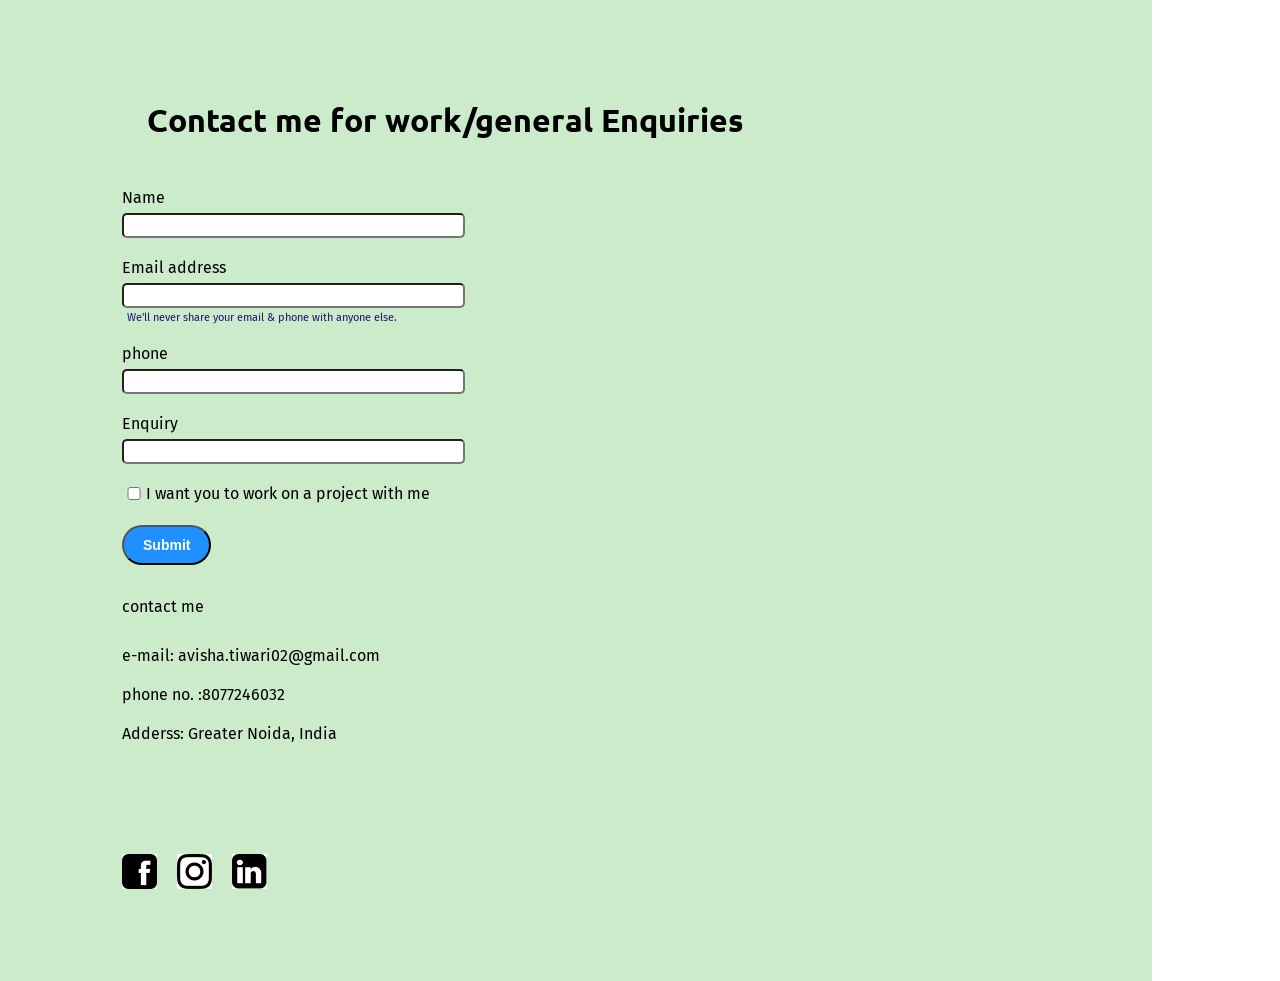
==== contact.html @ f56a953d "Add files via upload" ====
<!DOCTYPE html>
<html lang="en">
<head>
    <meta charset="UTF-8">
    <meta http-equiv="X-UA-Compatible" content="IE=edge">
    <meta name="viewport" content="width=device-width, initial-scale=1.0">
    <title>personal potfolio software Developer</title>
    <link rel="stylesheet" href="style.css">
     </head>
     </body>
     <div class="container">
       <div class="sidebar sidebarGo">
        </nav>
               <ul>
                    <li><a href="/">Home</a></li>
                    <li><a href="intro.html"> My Intro</a></li>
                    <li><a href="education.html">Education</a></li>
                    <li><a href="blog.html">Blog</a></li>
                    <li><a href="contact.html">Contact Me</a></li>
                </ul>
          </nav>
            </div>
            <div class="main">
              <div class="hamburger">
                <img class="ham" src="ham.png" alt="" width="23">
                <img class="cross" src="cross.png" alt="" width="23">
            </div>
                <div class="contactform">
                <h1>Contact me for work/general Enquiries</h1>
                    <form>
                        <div class="mb-3">
                         <label for="clientemail" class="form-label">Name</label>
                          <input type="name" class="form-control" id="clientemail" aria-describedby="emailHelp">
                         </div>
                        <div class="mb-3">
                          <label for="clientemail" class="form-label">Email address</label>
                          <input type="email" class="form-control" id="clientemail" aria-describedby="emailHelp">
                          <div id="emailHelp" class="form-text">We'll never share your email & phone with anyone else.</div>
                        </div>
                        <div class="mb-3">
                          <label for="clientphone" class="form-label">phone</label>
                          <input type="phone" class="form-control" id="clientphone">
                        </div>
                        <div class="mb-3">
                            <label for="clientemail" class="form-label">Enquiry</label>
                             <input type="enquiry" class="form-control" id="clientemail" aria-describedby="emailHelp">
                            </div>
                        <div class="mb-3" id="form-check">
                          <input type="checkbox" class="form-check-input" id="isclient">
                          <label class="form-check-label" for="isclient">I want you to work on a project with me</label>
                        </div>
                        <button type="submit" class="btn btn-sm">Submit</button>
                      <section class="contact" id="contact">
                        <div class="content">
                          <div class="title"><span>contact me</span></div>
                          <div class="text">
                            <div class="topic">e-mail: avisha.tiwari02@gmail.com</div>
                            <div class="phone no.">phone no. :8077246032</div>
                            <div class="address"> Adderss: Greater Noida, India</div>
                          </div>
                        </div>
                      </section>
                      </form>

                      <div class="divider"></div>
               <footer class="footer">
                <div class="footer.container">
                  <div class="social" id="social">
                    <a href="https://facebook.com">
                     <img src="[data-uri]" alt="">
                    </a>
                    <a href="https://instagram.com">
                      <img src="[data-uri]" alt="">
                    </a>
                    <a href="https://linkedin.com">
                      <img src="[data-uri]" alt="">
                    </a>
                </div>
               </footer>

               </section>
              </div>
            </div>
          </section>
            </div>
</div>
<script src="script.js"></script>
 </body>
 </html>
---- style.css ----
@import url('https://fonts.googleapis.com/css2?family=Fira+Sans&display=swap');
@import url('https://fonts.googleapis.com/css2?family=Ubuntu:ital,wght@1,500&display=swap');
*{
    margin: 0;
    padding: 0;
}

.sidebar{
    background-color: green;
    font-family:'fira-sans',sans-serif;
    height: 100vh;
    transition: transform 0.3s ease-in;
}

.sidebar nav{
    padding: 45px;
}

.sidebar nav li{
    list-style-type: none;
    font-size: 30px;
    padding: 33px 0;
}


.sidebar nav li a{
    text-decoration: none;
    color: black;
}

 .main{
    background-color: rgb(203,235,203); 
    width: 90vw;
 }

.container{
    display: flex;
}

.Infocontainer{
   /* background-color:rgb(208, 37, 142);*/ 
    height: 58vh;
    width: 80vw;
    margin: 144px auto;
    display: flex;
    justify-content: space-around;
}


.devInfo{
    font-size: 15px;
    display: flex;
    justify-content: center;
    flex-direction: column;
    font-family: 'Ubuntu', sans-serif;
}

.hello{
font-size: 3em;
font-family: 'fira sans',sans-serif;
}
.name{
font-size: 3em;
font-weight: bold;
}
.about{
font-size: 2em;
margin-top: 23px;
}

.buttons{
    margin-top: 34px;
    font-size: 16px;
}

.btn {
    padding: 9px 14px;
    border-radius: 22px;
    color: white;
    background-color: dodgerblue;
    font-weight: bold;
    font-size: 2em;
    margin: 3px 3px;
    cursor: pointer;
}

.btn-sm{
    font-size: 14px;
    padding: 10px 19px;
    margin: 12px 0;  
}

.btn:hover{
    background-color: white;
    color: dodgerblue;
}

.devpic img{
    height:58vh;
}

.contactform{
    padding: 0 34px;
     font-family: 'Fira sans',sans-serif;  
     margin: 88px;
}

.contactform h1{
    font-family: 'ubuntu',sans-serif;
     padding: 12px 0;
}

.contactform form div{
    padding: 10px 0;
    display: flex;
    flex-direction: column;
}

.contactform form div input{
    width: 26vw;
    border-radius: 5px;
    margin: 6px 0 0;
    padding: 3px;
}


#emailHelp{
    font-size: 11px;
    color: midnightblue;
    margin: 0 5px;
    padding: 3px 0 0 0;
}

#form-check{
    flex-direction: row;
}

#form-check input{
    width: 24px;
    margin: 3px 0;
}


.blogItem{
    margin: 20px;
    font-family:'fira-sans',sans-serif;
}
.blogcontainer{
    margin: 30x 88px;
}

 h1{
    font-family:'fira-sans',sans-serif;
    margin: 25px;
}

p{
    font-family: 'ubuntu',sans-serif;
}

.intro h2{
    font-family:'fira-sans',sans-serif;
    margin: 0 12px;
}

.intro p{
    font-family: 'ubuntu',sans-serif;
}

.skillcontainer{
    padding: 12px;
}

.skillItem{
    display: flex;
    align-items: center;
    font-family:'fira-sans',sans-serif;
    font-weight: 900;
}

.skill{
    width: 300px;
    height: 10px;
    background-color: brown;
}

.hundred{
  width: 435px;
  background-color: rgb(43, 226, 134);
}

.fifty{
    width: 250px;
    background-color: purple;
  }

  .twentyfive{
    width: 75px;
    background-color: brown;
  }

  .seventyfive{
    width: 150px;
    background-color: red;
  }

  .education .box-container{
    display: flex;
    align-items: center;
    justify-content: space-between;
    flex-wrap: wrap;
    padding: 10 px;
    padding-left: 20px;
  }

  .education .box-container .box{
    width: 300px;
    margin: 50px 10px;
    padding-left: 50px;
    border-left: 2px solid orangered;
    position: relative;
} 

.education .box-container .box span{
    font-size: 1.3rem;
    background: #222;
    color: orangered;
    border-radius: 5rem;
    padding: .5rem 2.5rem;
}

.education .box-container .box h3{
    font-size: 2rem;
    color: #222;
    padding-top: 1.5rem;
}

.education .box-container .box p{
font-size: 1.4rem;
color: orangered;
padding-top: 1rem 0;
}

.education .box-container .box i{
    position: absolute;
    top: 1.5rem; left:2.5rem;
    height: 5rem;
    width: 5rem;
    border-radius: 50%;
    line-height: 5rem;
    text-align: center;
    font-size: 2rem;
    color: #fff;
}

.sidebarGo{
    transform: translate(-443px, 0px);
    position: absolute;
}

.hamburger{
    position: absolute;
    cursor: pointer;
    top: 10px;
    left: 10px;
}

.ham{
    margin-top: 10px;
}

.cross{
    margin-left: 184px;
}

@media (max-width: 1005px) { 
    *{
      /*background-color: red;*/ 
    }
    .buttons{
        font-size: 6px;
    }
.devInfo{
    font-size: 10px;
}
.devpic{
    display: none;
}
.intro, .blogcontainer, .contactform{
    margin: 50px 8px;
}
}

.social{
    display: flex;
    align-items: center;
    margin: 20px 0;
}

.social img{
    width: 35px;
    height: 35px;
}
.social a{
    text-decoration: none;
    margin-right: 20px;
}

.divider{
    width: 95%;
    height: 1px;
    margin: 40px auto;
}
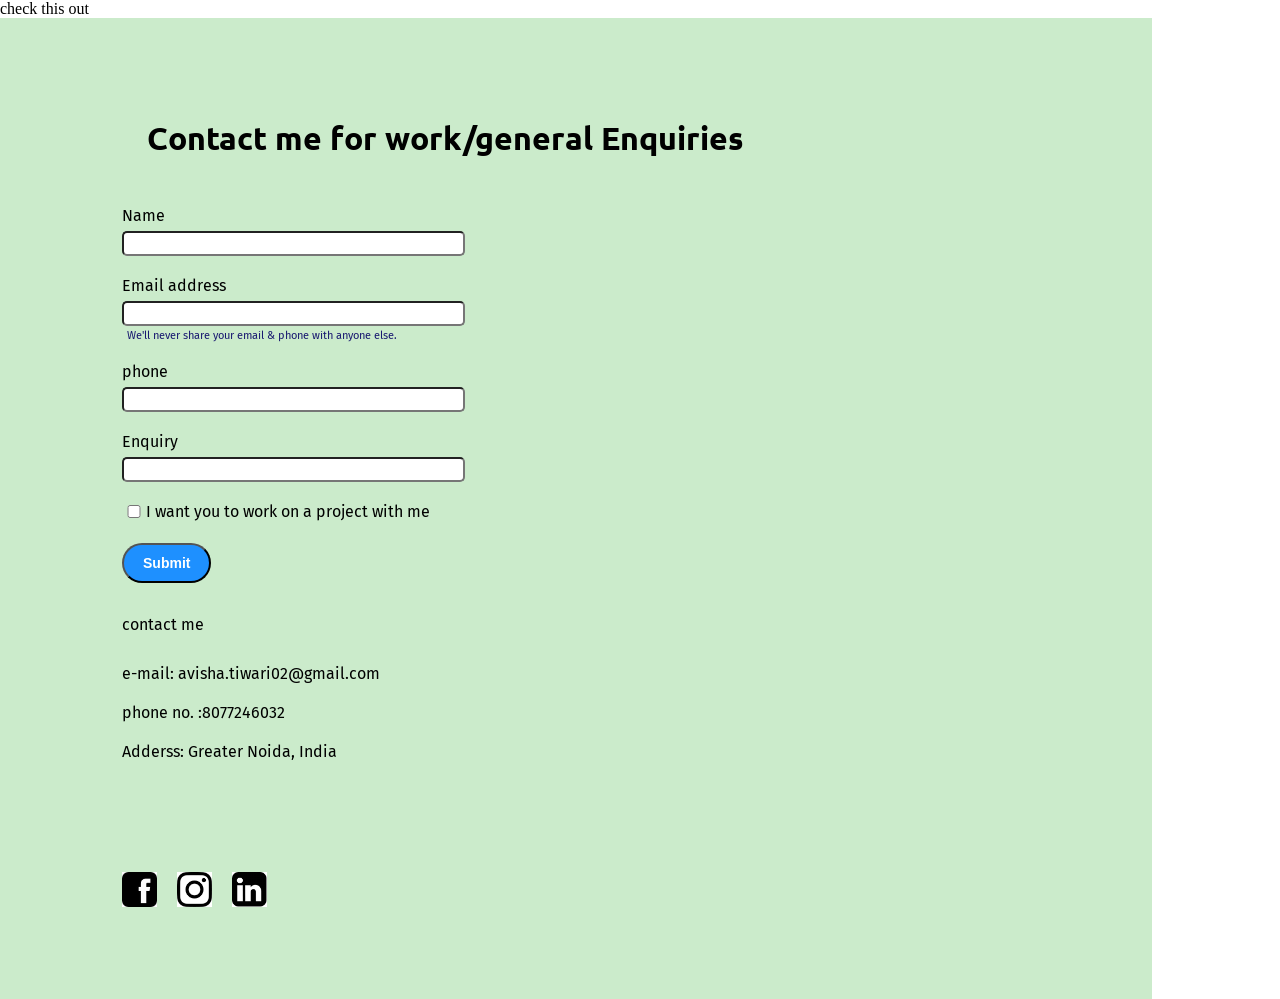
==== commit 7cbb7c60: "Update contact.html" ====
--- a/contact.html
+++ b/contact.html
@@ -1,5 +1,7 @@
 <!DOCTYPE html>
 <html lang="en">
+    <p> </p>
+<!--      -->check this out
 <head>
     <meta charset="UTF-8">
     <meta http-equiv="X-UA-Compatible" content="IE=edge">
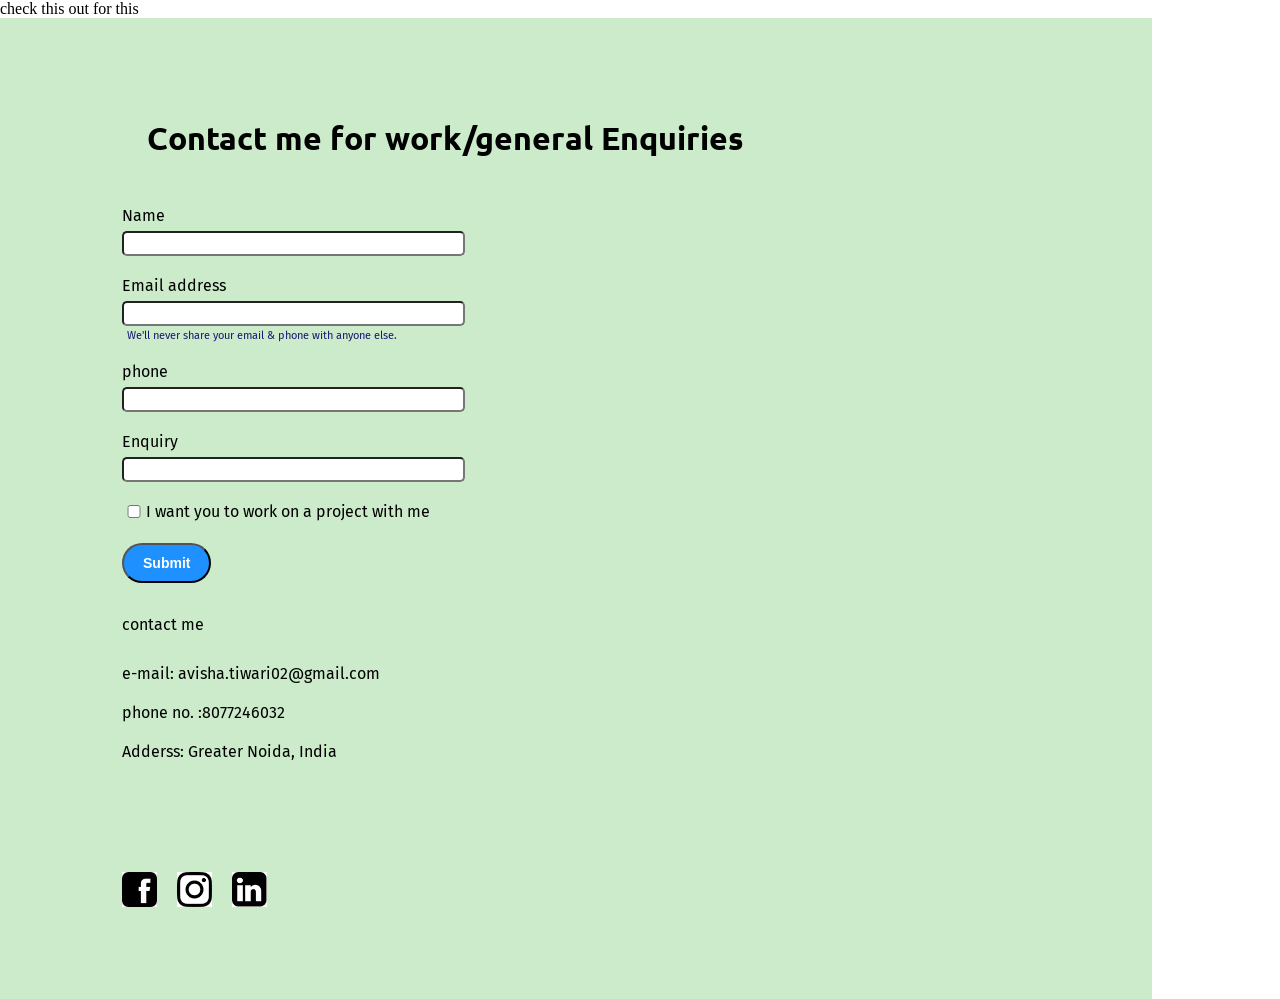
==== commit 4a0a4d29: "Update contact.html" ====
--- a/contact.html
+++ b/contact.html
@@ -2,6 +2,7 @@
 <html lang="en">
     <p> </p>
 <!--      -->check this out
+<!--      -->for this
 <head>
     <meta charset="UTF-8">
     <meta http-equiv="X-UA-Compatible" content="IE=edge">
